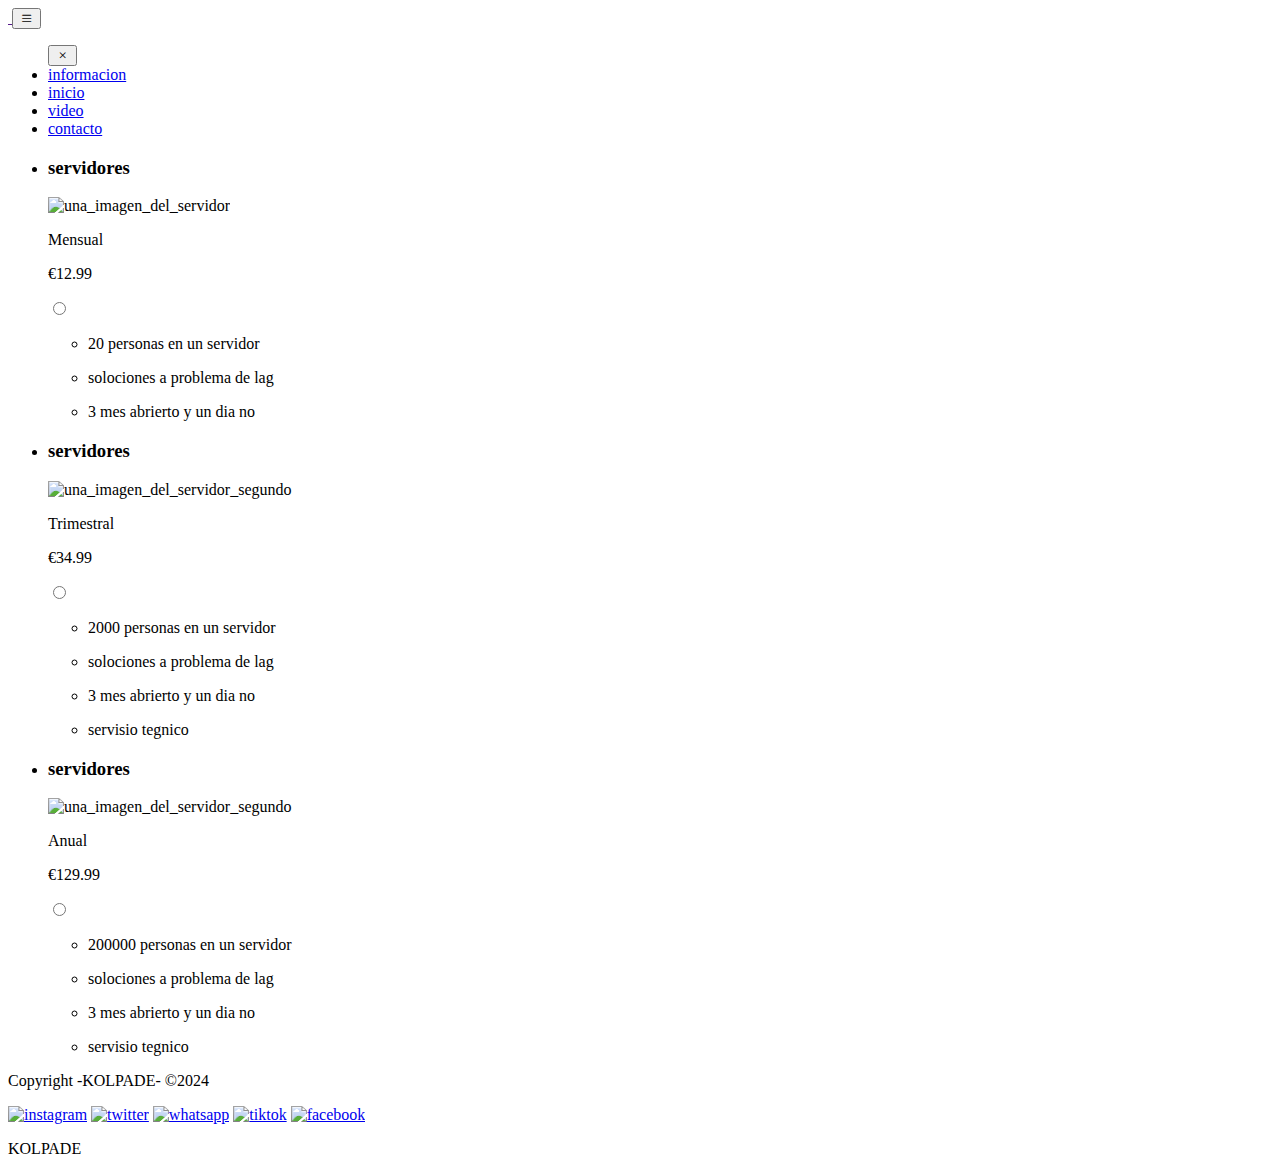
==== venta.html @ 38417e0d "Update venta.html" ====
<!DOCTYPE html>
<html lang="en">
<head>
    <meta charset="UTF-8">
    <meta name="viewport" content="width=device-width, initial-scale=1.0">
    <title>Document</title>
    <link rel="stylesheet" href="https://cdn.jsdelivr.net/npm/bootstrap-icons@1.11.3/font/bootstrap-icons.min.css">
    <link rel="stylesheet" href="stayle2.css">
</head>
<body>
    <header>
        <div class="contenedor_head">
            <a class="titulo" href="">
                <img src="KOLPADE.png" alt="">
            </a>
            <button class="abrir-menu" id="abrir"><i class="bi bi-list"></i></button>
            <nav class="nav" id="nav">
                <ul class="nav_list">
                    <button class="cerra-menu" id="cerra"><i class="bi bi-x"></i></button>
                    <li><a class="contenedor_navegacion_interno" href="index.html#informacion_completa">informacion</a></li>
                    <li><a class="contenedor_navegacion_interno" href="index.html#informacion_breve">inicio</a></li>
                    <li><a class="contenedor_navegacion_interno" href="index.html#video">video</a></li>
                    <li><a class="contenedor_navegacion_interno" href="index.html#redessociales">contacto</a></li>
                </ul>
            </nav>
        </div>
        <script src="java.js"></script>
    </header>
    <main>
        <ul class="los_servicion_de_minecrft">
            <li class="servicios_de_servidor_de_minecraft">
                <h3 class="titulo_de_compra" >servidores</h3>
                <img src="Minecraft 11-11-2024 13_47_45.png" alt="una_imagen_del_servidor" width="300px" class="primera-imagen">
                <p class="mes_trimetre_año" >Mensual</p>
                <p class="precio_de_benta" >€12.99</p>
                <input class="servicios" type="radio" name="uno">
                <ul class="ventagas_de_la-lista">
                    <li class="ventagas"><p>20 personas en un servidor</p></li>
                    <li class="ventagas"><p>solociones a problema de lag</p></li>
                    <li class="ventagas"><p>3 mes abrierto y un dia no</p></li>
                </ul>
            </li>
            <li class="servicios_de_servidor_de_minecraft">
                <h3 class="titulo_de_compra" >servidores</h3>
                <img src="Captura de pantalla 2024-11-11 135148.png" alt="una_imagen_del_servidor_segundo" width="300px" height="65px" class="segunda-imagen">
                <p class="mes_trimetre_año" >Trimestral</p>
                <p class="precio_de_benta" >€34.99</p>
                <input class="servicios" type="radio" name="uno">
                <ul class="ventagas_de_la-lista">
                    <li class="ventagas"><p>2000 personas en un servidor</p></li>
                    <li class="ventagas"><p>solociones a problema de lag</p></li>
                    <li class="ventagas"><p>3 mes abrierto y un dia no</p></li>
                    <li class="ventagas"><p>servisio tegnico</p></li>
                </ul>
            </li>
            <li class="servicios_de_servidor_de_minecraft">
                <h3 class="titulo_de_compra" >servidores</h3>
                <img src="Captura de pantalla 2024-11-11 135405.png" alt="una_imagen_del_servidor_segundo" width="300px" height="65px" class="segunda-imagen">
                <p class="mes_trimetre_año" >Anual</p>
                <p class="precio_de_benta" >€129.99</p>
                <input class="servicios" type="radio" name="uno" >
                <ul class="ventagas_de_la-lista">
                    <li class="ventagas"><p>200000 personas en un servidor</p></li>
                    <li class="ventagas"><p>solociones a problema de lag</p></li>
                    <li class="ventagas"><p>3 mes abrierto y un dia no</p></li>
                    <li class="ventagas"><p>servisio tegnico</p></li>
                </ul>
            </li>
        </ul>
    </div>

    </main>
    <footer>
        <div class="contenedor_footer">
            <p class="Copyright">Copyright -KOLPADE- ©2024</p>
            <div class="redessociales" id="redessociales">
                <a href="https://www.instagram.com"><img src="Social Icons.png" alt="instagram"></a>
                <a href="https://x.com/home"><img src="Vector.png" alt="twitter"></a>
                <a href="https://www.whatsapp.com"><img src="Social Icons (1).png" alt="whatsapp"></a>
                <a href="https://www.tiktok.com/foryou"><img src="Social Icons (2).png" alt="tiktok"></a>
                <a href="https://web.facebook.com"><img src="Social Icons (3).png" alt="facebook"></a>
            </div>
                <p class="nombre_de_empresa">KOLPADE</p>
        </div>
    </footer>
</body>
</html>
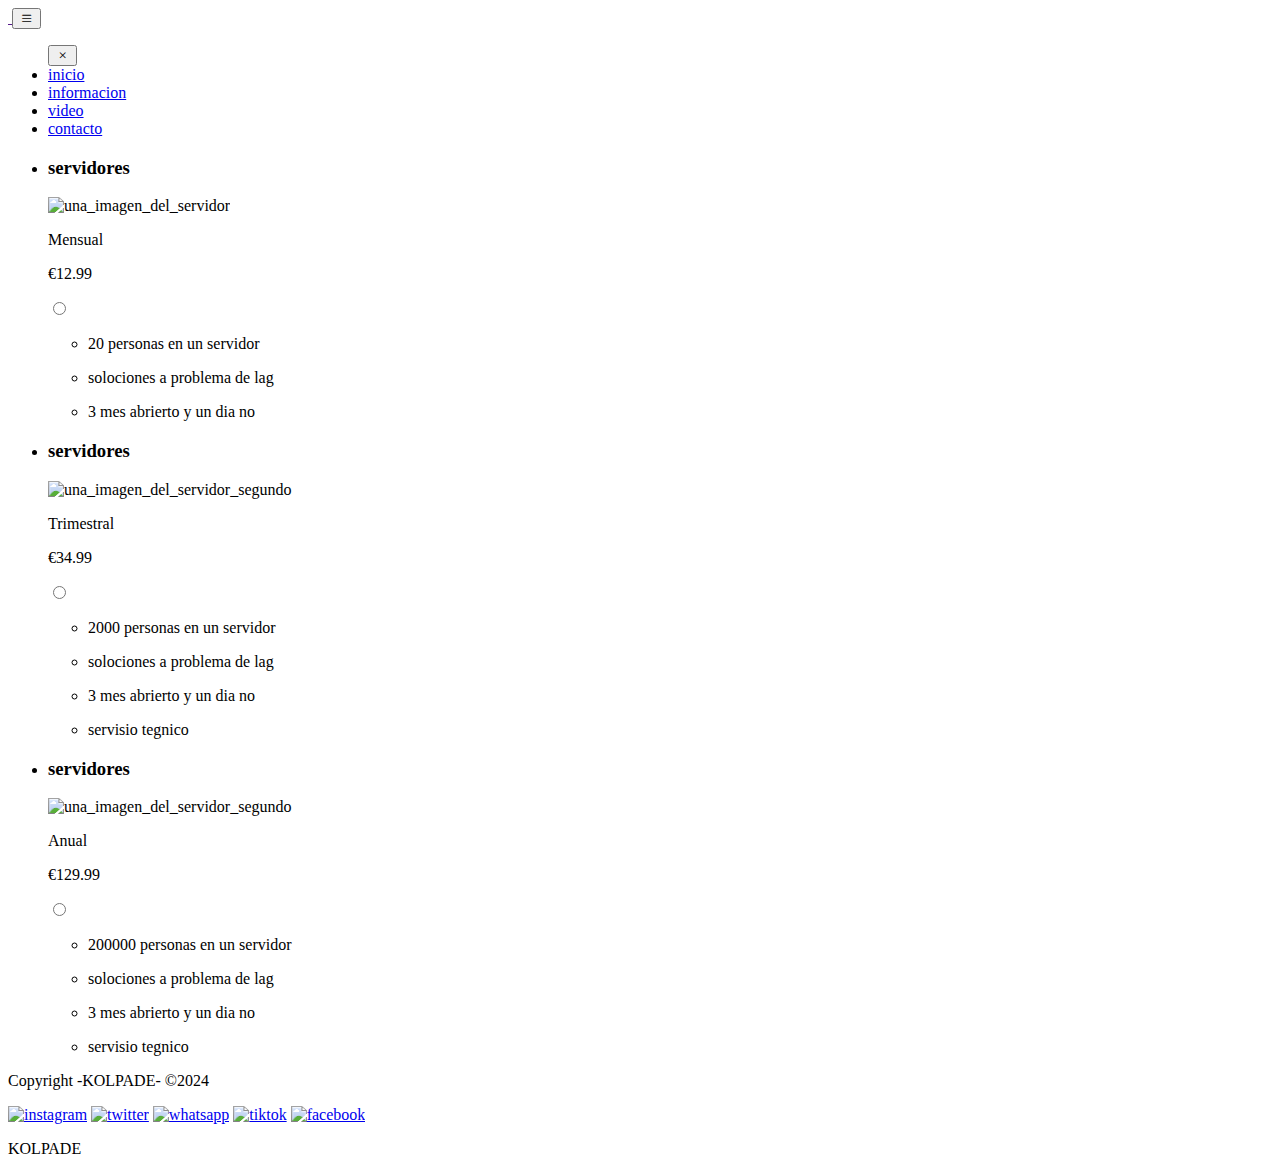
==== commit 4c64a3e7: "Update venta.html" ====
--- a/venta.html
+++ b/venta.html
@@ -17,8 +17,8 @@
             <nav class="nav" id="nav">
                 <ul class="nav_list">
                     <button class="cerra-menu" id="cerra"><i class="bi bi-x"></i></button>
+                    <li><a class="contenedor_navegacion_interno" href="index.html#informacion_breve">inicio</a></li>
                     <li><a class="contenedor_navegacion_interno" href="index.html#informacion_completa">informacion</a></li>
-                    <li><a class="contenedor_navegacion_interno" href="index.html#informacion_breve">inicio</a></li>
                     <li><a class="contenedor_navegacion_interno" href="index.html#video">video</a></li>
                     <li><a class="contenedor_navegacion_interno" href="index.html#redessociales">contacto</a></li>
                 </ul>
